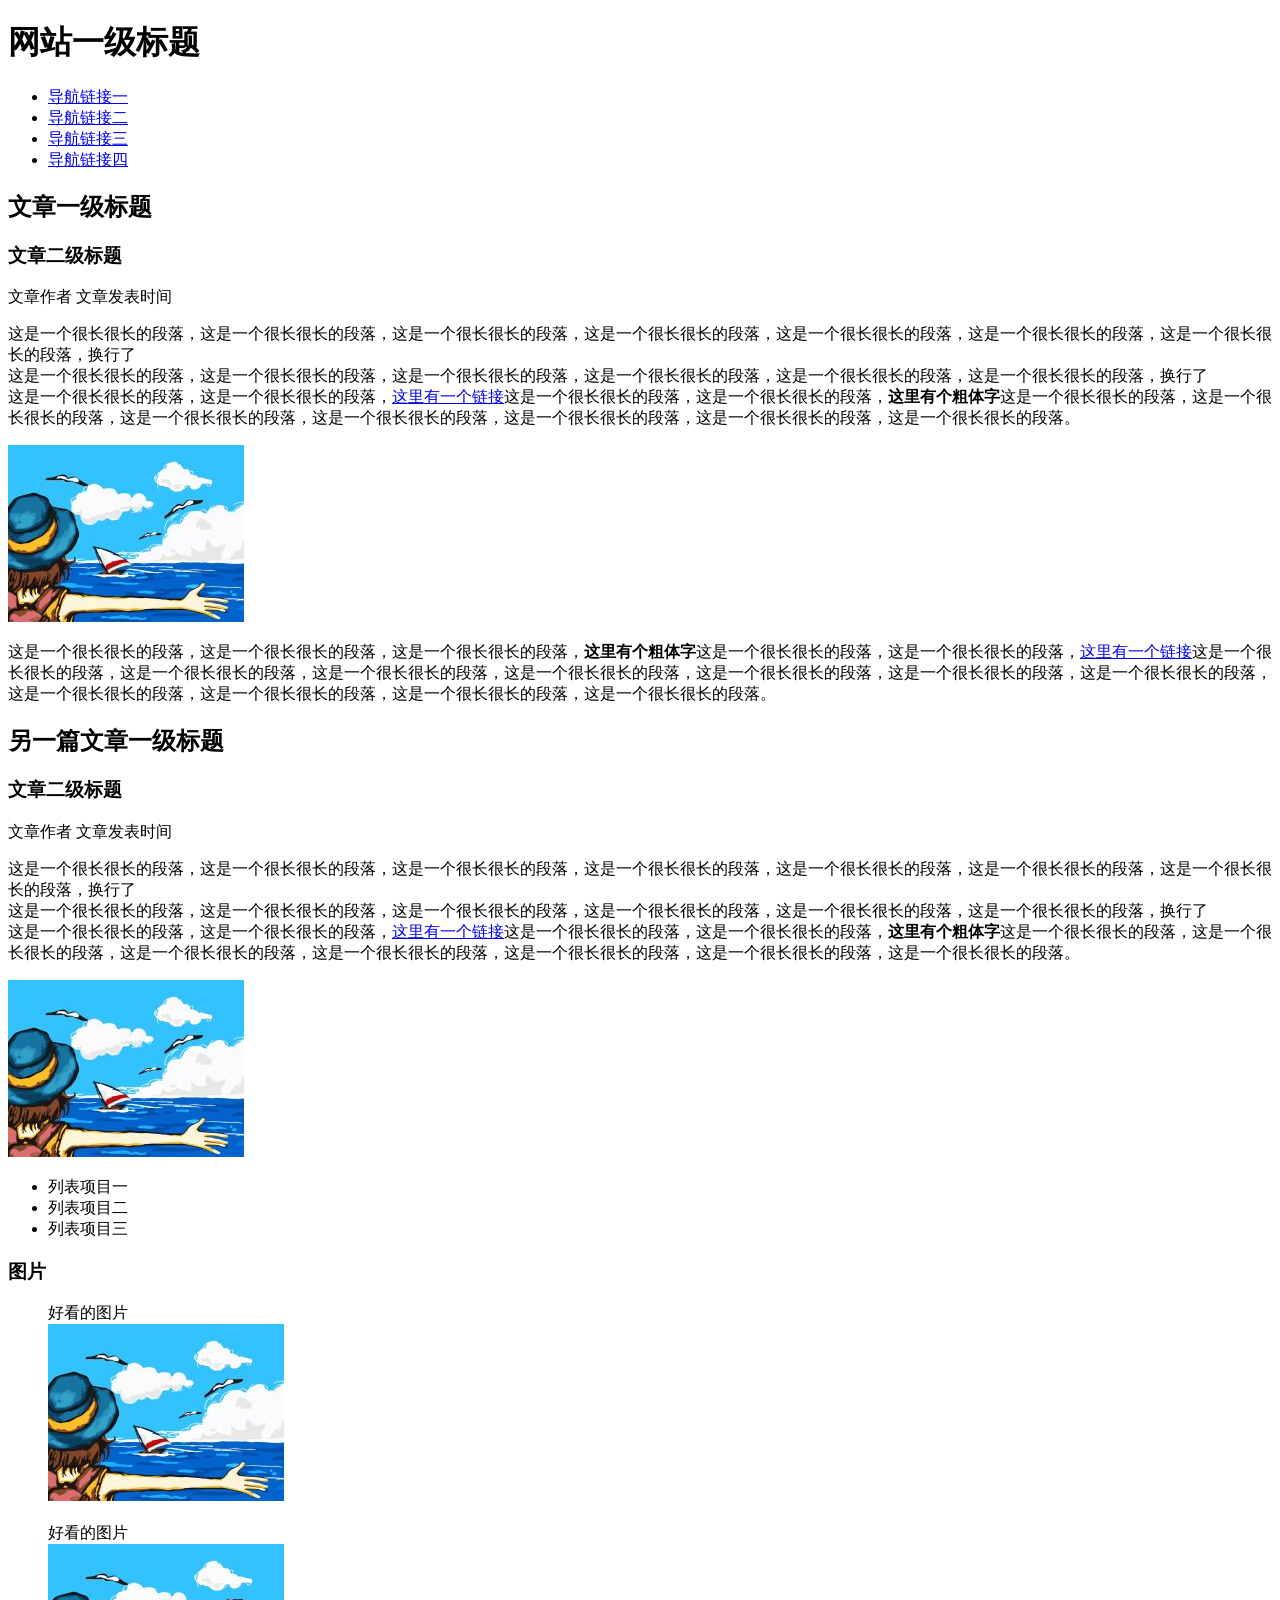
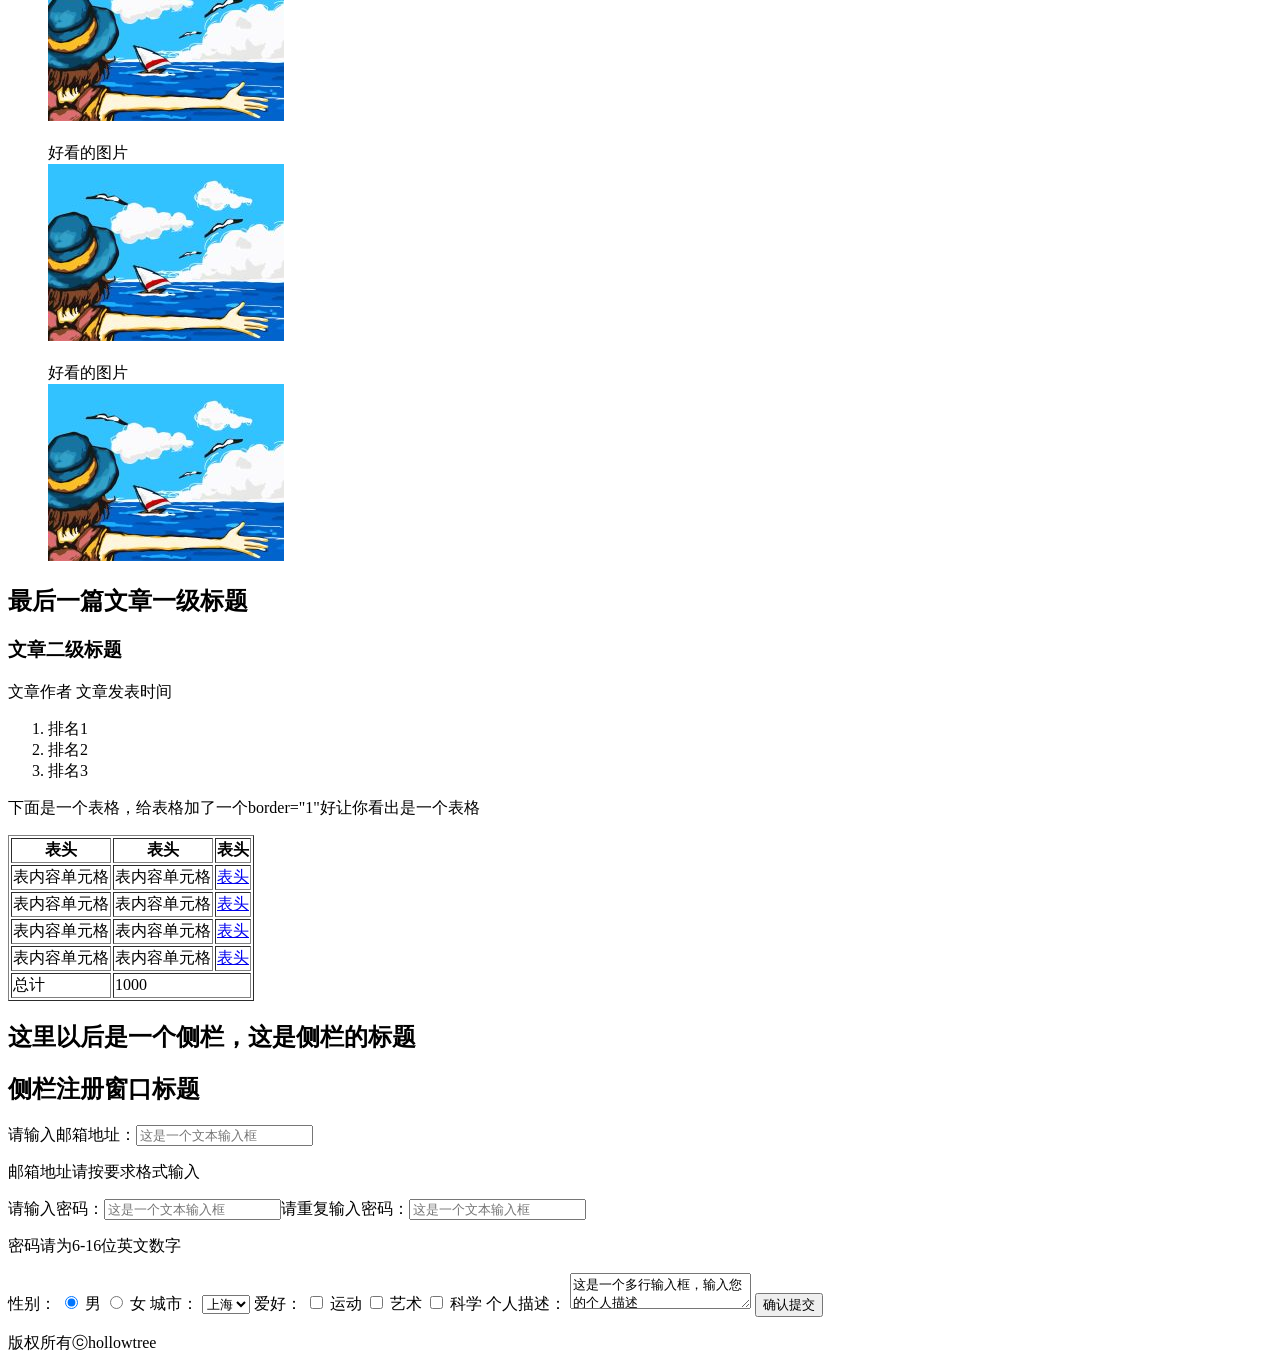
==== task1-1.html @ 46e4d12c "first commit" ====
<!DOCTYPE html>
<html>
<head>
    <meta charset="utf-8" />
    <title>H01 | 纯HTML编码</title>
</head>
<body>
<header role="banner">
    <h1>网站一级标题</h1>
    <nav role="navigation">
        <ul>
            <li><a href="#">导航链接一</a></li>
            <li><a href="#">导航链接二</a></li>
            <li><a href="#">导航链接三</a></li>
            <li><a href="#">导航链接四</a></li>
        </ul>
    </nav>
</header>
<main role="main">
    <article>
        <h2>文章一级标题</h2>
        <h3>文章二级标题</h3>
        <span>文章作者 </span><span>文章发表时间</span>
        <p>这是一个很长很长的段落，这是一个很长很长的段落，这是一个很长很长的段落，这是一个很长很长的段落，这是一个很长很长的段落，这是一个很长很长的段落，这是一个很长很长的段落，换行了<br />这是一个很长很长的段落，这是一个很长很长的段落，这是一个很长很长的段落，这是一个很长很长的段落，这是一个很长很长的段落，这是一个很长很长的段落，换行了<br />这是一个很长很长的段落，这是一个很长很长的段落，<a href="#">这里有一个链接</a>这是一个很长很长的段落，这是一个很长很长的段落，<strong>这里有个粗体字</strong>这是一个很长很长的段落，这是一个很长很长的段落，这是一个很长很长的段落，这是一个很长很长的段落，这是一个很长很长的段落，这是一个很长很长的段落，这是一个很长很长的段落。</p>
        <img src="image/task_1_01.jpg" alt="面向大海" />
        <p>这是一个很长很长的段落，这是一个很长很长的段落，这是一个很长很长的段落，<strong>这里有个粗体字</strong>这是一个很长很长的段落，这是一个很长很长的段落，<a href="#">这里有一个链接</a>这是一个很长很长的段落，这是一个很长很长的段落，这是一个很长很长的段落，这是一个很长很长的段落，这是一个很长很长的段落，这是一个很长很长的段落，这是一个很长很长的段落，这是一个很长很长的段落，这是一个很长很长的段落，这是一个很长很长的段落，这是一个很长很长的段落。</p>
    </article>
    <article>
        <h2>另一篇文章一级标题</h2>
        <h3>文章二级标题</h3>
        <span>文章作者 </span><span>文章发表时间</span>
        <p>这是一个很长很长的段落，这是一个很长很长的段落，这是一个很长很长的段落，这是一个很长很长的段落，这是一个很长很长的段落，这是一个很长很长的段落，这是一个很长很长的段落，换行了<br />这是一个很长很长的段落，这是一个很长很长的段落，这是一个很长很长的段落，这是一个很长很长的段落，这是一个很长很长的段落，这是一个很长很长的段落，换行了<br />这是一个很长很长的段落，这是一个很长很长的段落，<a href="#">这里有一个链接</a>这是一个很长很长的段落，这是一个很长很长的段落，<strong>这里有个粗体字</strong>这是一个很长很长的段落，这是一个很长很长的段落，这是一个很长很长的段落，这是一个很长很长的段落，这是一个很长很长的段落，这是一个很长很长的段落，这是一个很长很长的段落。</p>
        <img src="image/task_1_01.jpg" alt="面向大海" />
        <ul>
            <li>列表项目一</li>
            <li>列表项目二</li>
            <li>列表项目三</li>
        </ul>
        <h3>图片</h3>
        <dl>
            <dt></dt>
            <dd><span>好看的图片</span><br /><img src="image/task_1_01.jpg" alt="面向大海" /></dd>
            <dd><span><br />好看的图片</span><br /><img src="image/task_1_01.jpg" alt="面向大海" /></dd>
            <dd><span><br />好看的图片</span><br /><img src="image/task_1_01.jpg" alt="面向大海" /></dd>
            <dd><span><br />好看的图片</span><br /><img src="image/task_1_01.jpg" alt="面向大海" /></dd>
        </dl>
    </article>
    <article>
        <h2>最后一篇文章一级标题</h2>
        <h3>文章二级标题</h3>
        <span>文章作者 </span><span>文章发表时间</span>
        <ol>
            <li>排名1</li>
            <li>排名2</li>
            <li>排名3</li>
        </ol>
        <p>下面是一个表格，给表格加了一个border="1"好让你看出是一个表格</p>
        <table border="1">
            <tr><th>表头</th><th>表头</th><th>表头</th></tr>
            <tr><td>表内容单元格</td><td>表内容单元格</td><td><a href="#">表头</a></td></tr>
            <tr><td>表内容单元格</td><td>表内容单元格</td><td><a href="#">表头</a></td></tr>
            <tr><td>表内容单元格</td><td>表内容单元格</td><td><a href="#">表头</a></td></tr>
            <tr><td>表内容单元格</td><td>表内容单元格</td><td><a href="#">表头</a></td></tr>
            <tr><td>总计</td><td colspan="2">1000</td></tr>
        </table>
    </article>
</main>

<aside role="complementary">
    <h2>这里以后是一个侧栏，这是侧栏的标题</h2>
    <h2>侧栏注册窗口标题</h2>
    <span>请输入邮箱地址：</span><input type="text" placeholder="这是一个文本输入框" />
    <p>邮箱地址请按要求格式输入</p>
    <span>请输入密码：</span><input type="text" placeholder="这是一个文本输入框" /><span>请重复输入密码：</span><input type="text" placeholder="这是一个文本输入框" />
    <p>密码请为6-16位英文数字</p>

    <form action="save.php" method="post">
        <!--同一组的单选按钮，name 取值一定要一致，这样同一组的单选按钮才可以起到单选的作用。-->
        <label>性别：</label>
        <!--value提交数据到服务器的值；checked默认被选中-->
        <input type="radio" value="male" name="sex" checked="checked"/>
        <label>男</label>
        <input type="radio" value="female" name="sex" />
        <label>女</label>

        <lable>城市：</lable>
        <select>
            <option value="北京">北京</option>
            <option value="上海" selected="selected">上海</option>
            <option value="广州">广州</option>
        </select>

        <label>爱好：</label>
        <input type="checkbox" value="sport" name="hobby"/>
        <label>运动</label>
        <input type="checkbox" value="art" name="hobby"/>
        <label>艺术</label>
        <input type="checkbox" value="science" name="hobby"/>
        <label>科学</label>

        <label>个人描述：</label>
        <textarea rows="2" cols="20">这是一个多行输入框，输入您的个人描述</textarea>
        <input type="button" value="确认提交" />
    </form>
</aside>


<footer role="contentinfo">
    <p>版权所有ⓒhollowtree</p>
</footer>

</body>
</html>
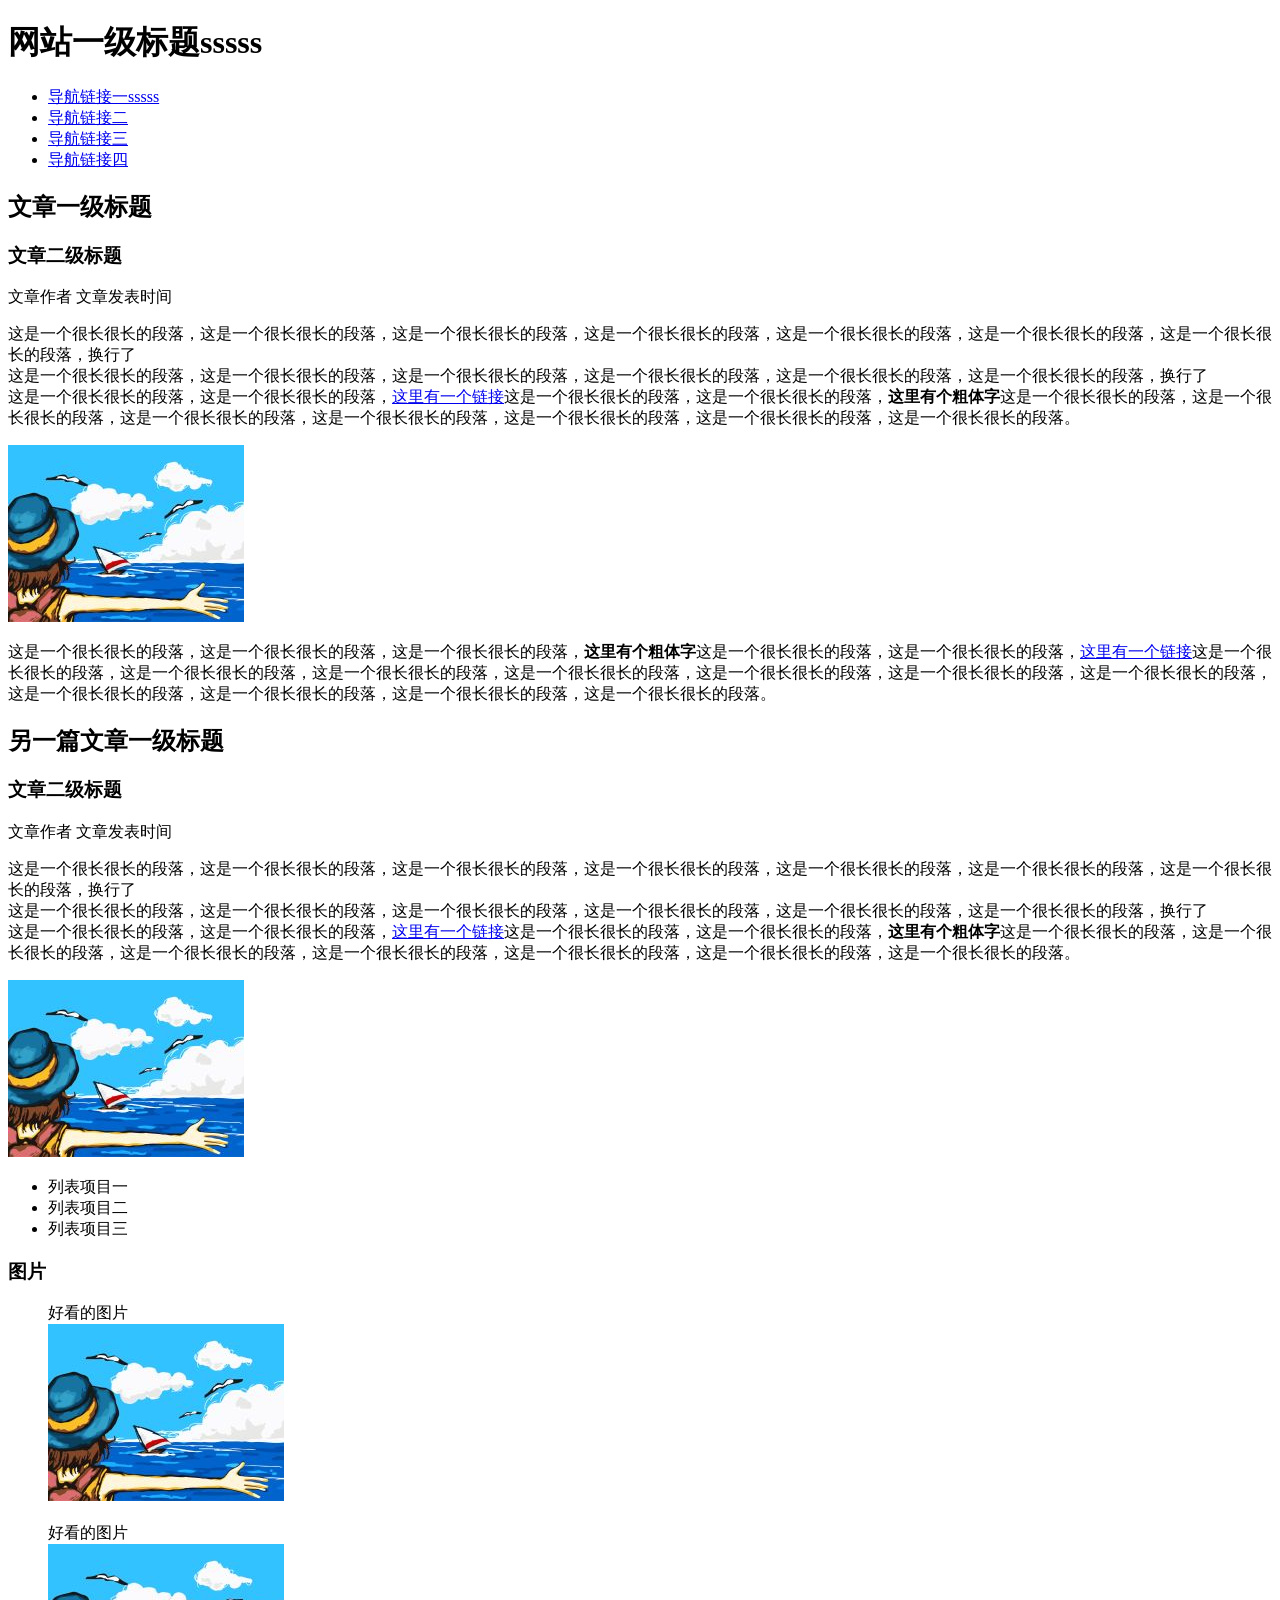
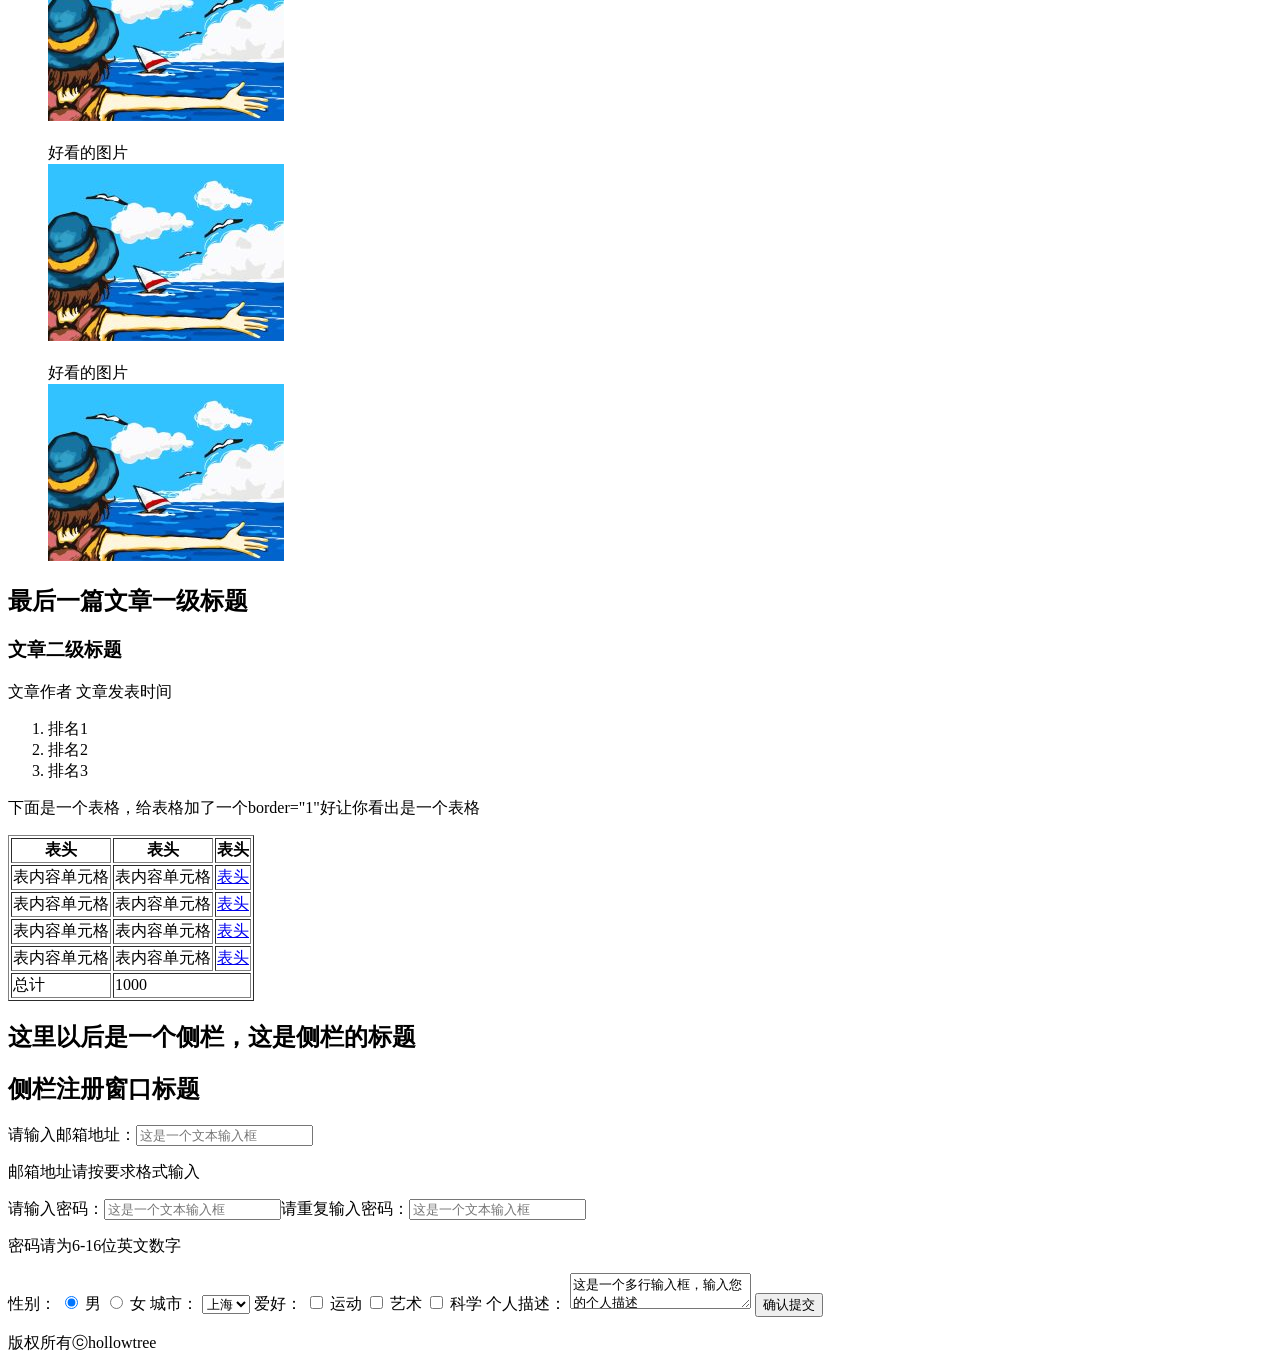
==== commit 2bd5d103: "dddd" ====
--- a/task1-1.html
+++ b/task1-1.html
@@ -6,10 +6,10 @@
 </head>
 <body>
 <header role="banner">
-    <h1>网站一级标题</h1>
+    <h1>网站一级标题sssss</h1>
     <nav role="navigation">
         <ul>
-            <li><a href="#">导航链接一</a></li>
+            <li><a href="#">导航链接一sssss</a></li>
             <li><a href="#">导航链接二</a></li>
             <li><a href="#">导航链接三</a></li>
             <li><a href="#">导航链接四</a></li>
